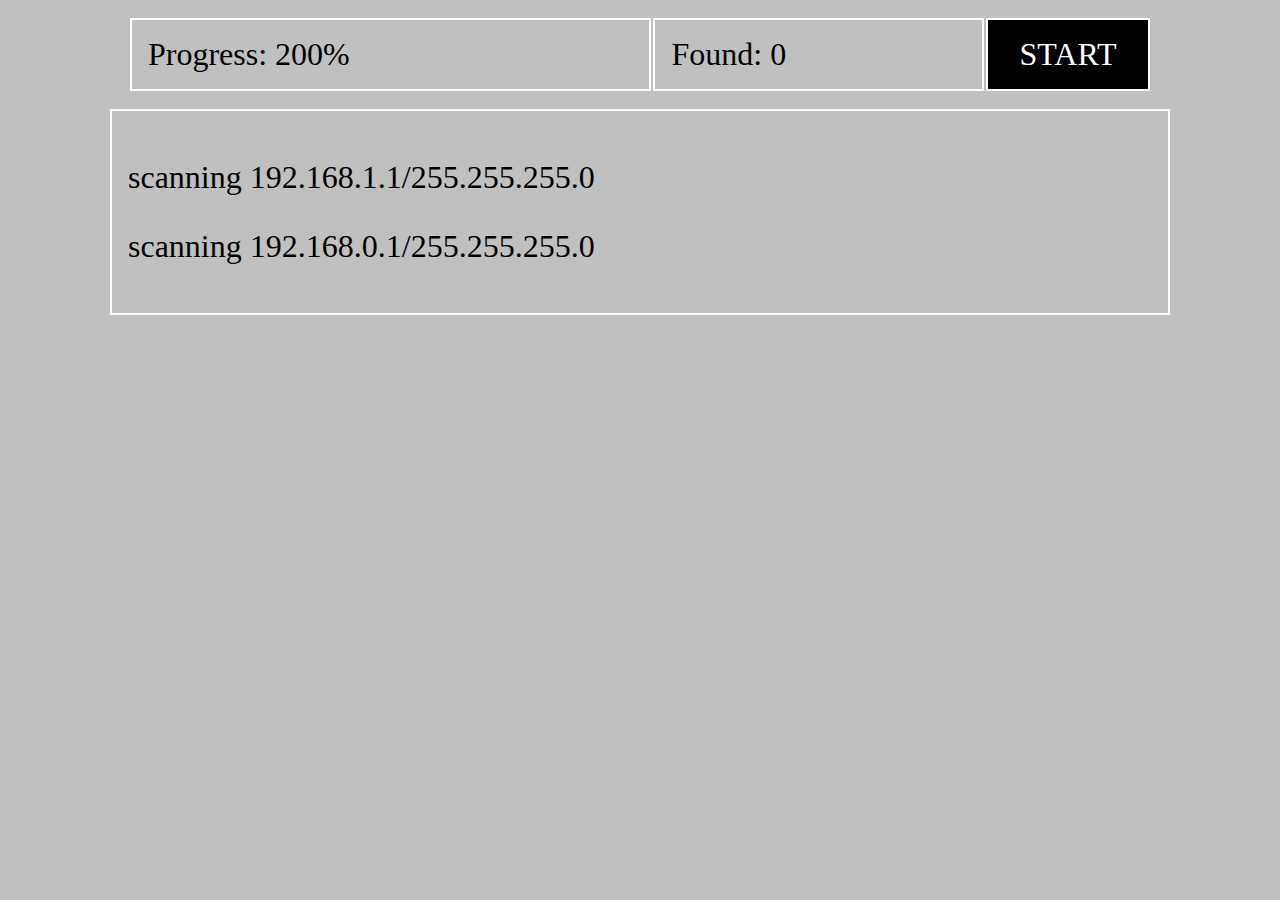
==== auto.html @ f97b63ad "add auto.html" ====
<html>

<head>
<meta charset="UTF-8">

<title>findVOD</title>

<link rel="stylesheet" href="style.css">

<script type="text/javascript" src="//ajax.googleapis.com/ajax/libs/jquery/3.1.0/jquery.min.js"></script>
<script type="text/javascript" src="findVOD.js"></script>

<script type="text/javascript">
    window.onload = onAuto;
</script>

</head>

<body bgcolor=silver>

<table class="menubar"><tr>
    <td class="opt" id="progress">Progress: 0%</td>
    <td class="opt" id="found">Found: 0</td>
    <td class="btn" id="start" onclick="findVOD()">START</td>
</tr></table>

<div id="log" class="log">Hello!</div>

<div id="images" style="visibility:hidden"></div>

</body>
</html>
---- style.css ----
.menubar {
    font-size: 32px;
    width: 80vw;
    margin: 16px auto;
}

.opt {
    font-size: 32px;
    border: 2px solid white;
    padding: 16px;
}

.btn {
    font-size: 32px;
    border: 2px solid white;
    background-color: black;
    color: white;
    text-align: center;
    width: 128px;
    padding: 16px;
}

.hl {
    color: red;
}

.log {
    font-size: 32px;
    width: 80vw;
    border: 2px solid white;
    padding: 16px;
    margin: 16px auto;
}
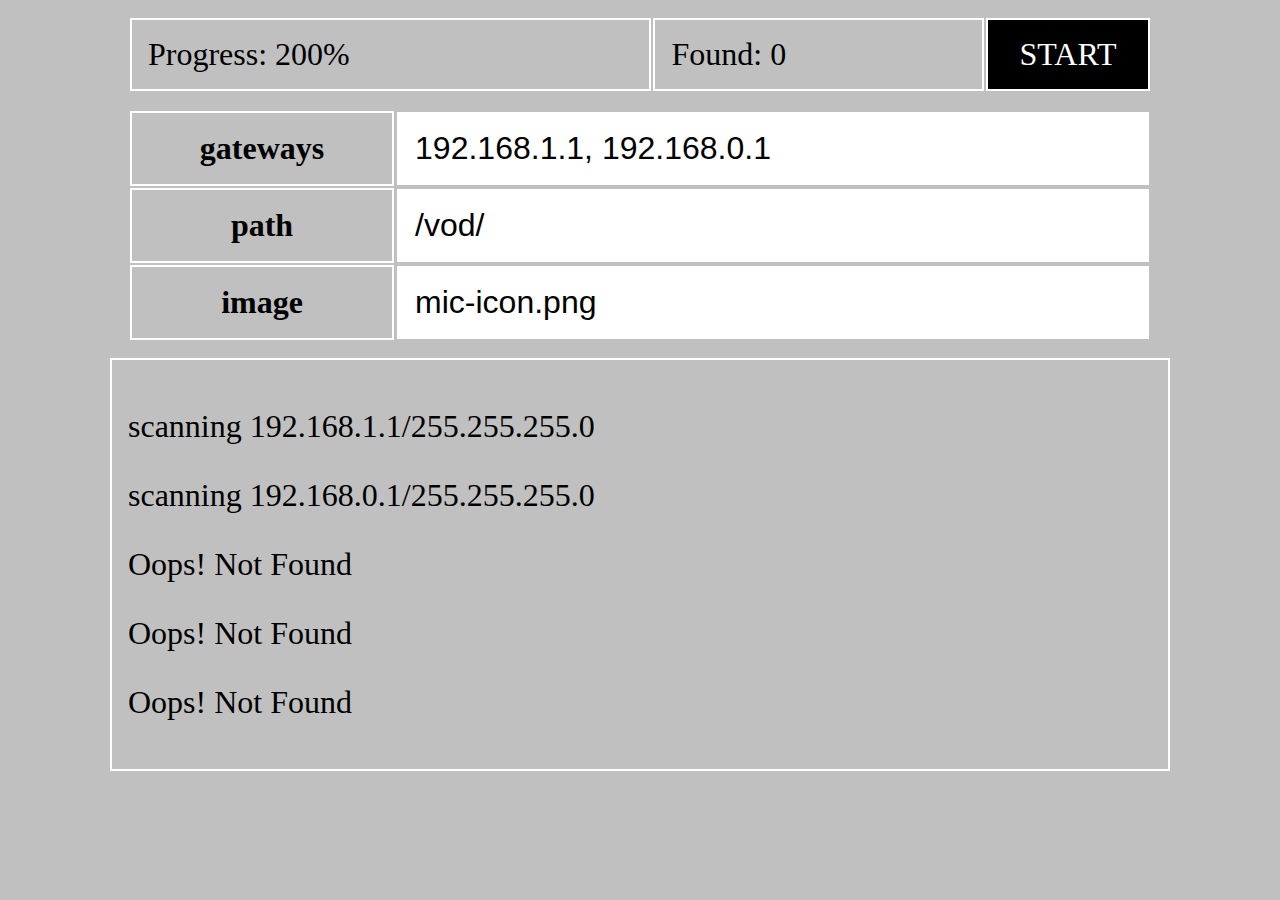
==== commit 05f2063c: "init -3" ====
--- a/auto.html
+++ b/auto.html
@@ -18,11 +18,19 @@
 
 <body bgcolor=silver>
 
-<table class="menubar"><tr>
+<table class="menubar">
+<tr>
     <td class="opt" id="progress">Progress: 0%</td>
     <td class="opt" id="found">Found: 0</td>
     <td class="btn" id="start" onclick="findVOD()">START</td>
-</tr></table>
+</tr>
+</table>
+
+<table class="menubar">
+    <tr><th class="opt" >gateways</th><td><input type="text" class="input" id="vod_gateways" /></td></tr>
+    <tr><th class="opt" >path</th><td><input type="text" class="input" id="vod_path" /></td></tr>
+    <tr><th class="opt" >image</th><td><input type="text" class="input" id="vod_image" /></td></tr>
+</table>
 
 <div id="log" class="log">Hello!</div>
 
--- a/style.css
+++ b/style.css
@@ -21,6 +21,13 @@
     padding: 16px;
 }
 
+.input {
+    font-size: 32px;
+    border: 2px solid white;
+    padding: 16px;
+    width: 100%;
+}
+
 .hl {
     color: red;
 }
